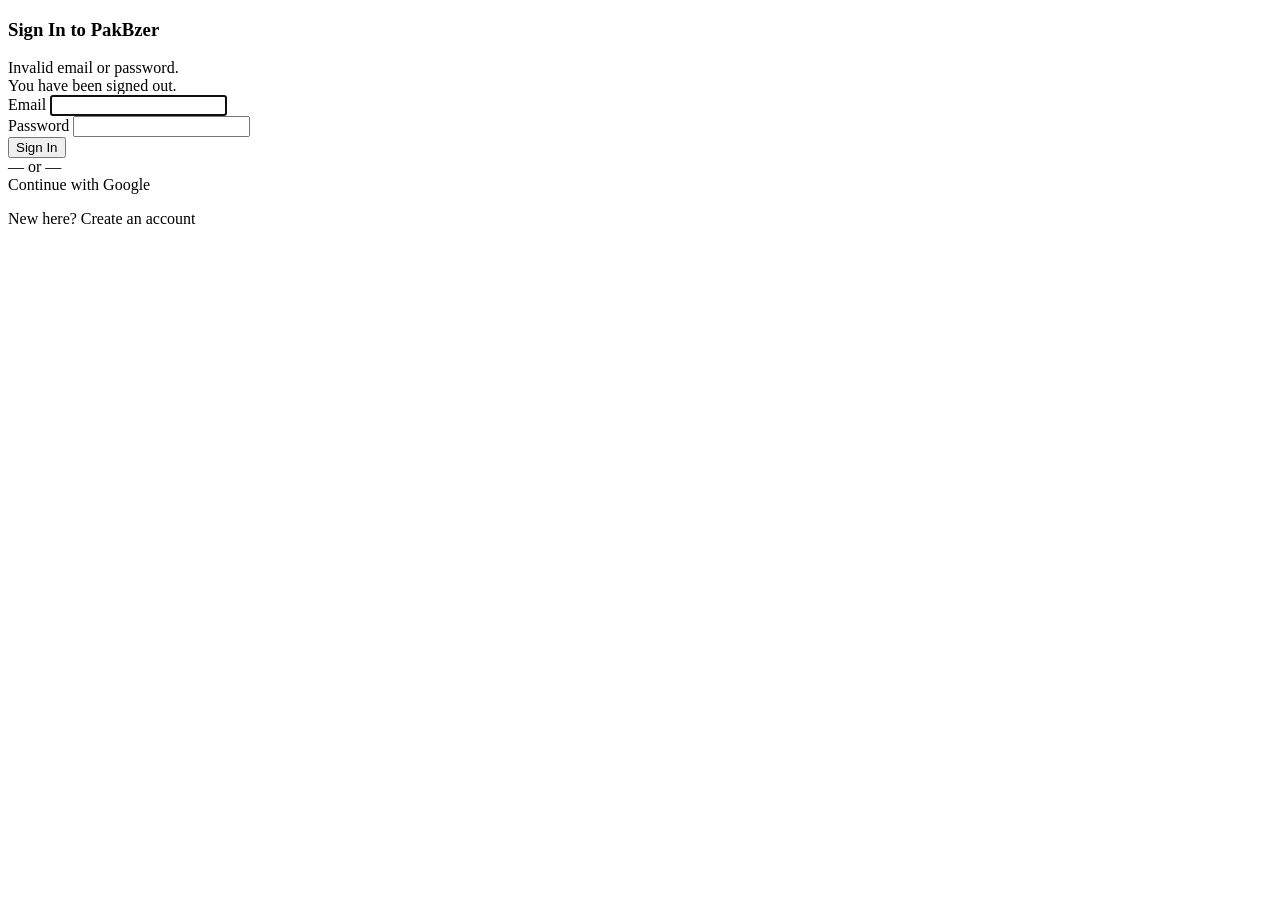
==== src/main/resources/templates/login.html @ 0b174278 "Initial commit: PakBzer e-commerce platform (source, docs, env template)." ====
<!DOCTYPE html>
<html xmlns:th="http://www.thymeleaf.org">
<head th:replace="~{fragments/layout :: head('Sign In')}"></head>
<body>
<nav th:replace="~{fragments/layout :: navbar}"></nav>

<div class="container my-5">
    <div class="row justify-content-center">
        <div class="col-md-5">
            <div class="card border-0 shadow-sm">
                <div class="card-body p-4">
                    <h3 class="text-center mb-3">Sign In to <span class="text-success fw-bold">PakBzer</span></h3>

                    <div th:if="${param.error}" class="alert alert-danger">Invalid email or password.</div>
                    <div th:if="${param.logout}" class="alert alert-info">You have been signed out.</div>
                    <div th:if="${message}" class="alert alert-success" th:text="${message}"></div>

                    <form th:action="@{/login}" method="post">
                        <div class="mb-3">
                            <label class="form-label">Email</label>
                            <input type="email" name="username" class="form-control" required autofocus/>
                        </div>
                        <div class="mb-3">
                            <label class="form-label">Password</label>
                            <input type="password" name="password" class="form-control" required/>
                        </div>
                        <button type="submit" class="btn btn-success w-100">Sign In</button>
                    </form>

                    <div class="text-center my-3 text-muted">— or —</div>
                    <a th:href="@{/oauth2/authorization/google}" class="btn btn-outline-dark w-100">
                        <i class="bi bi-google"></i> Continue with Google
                    </a>

                    <p class="text-center mt-3 mb-0">
                        New here? <a th:href="@{/register}">Create an account</a>
                    </p>
                </div>
            </div>
        </div>
    </div>
</div>

<footer th:replace="~{fragments/layout :: footer}"></footer>
<div th:replace="~{fragments/layout :: scripts}"></div>
</body>
</html>
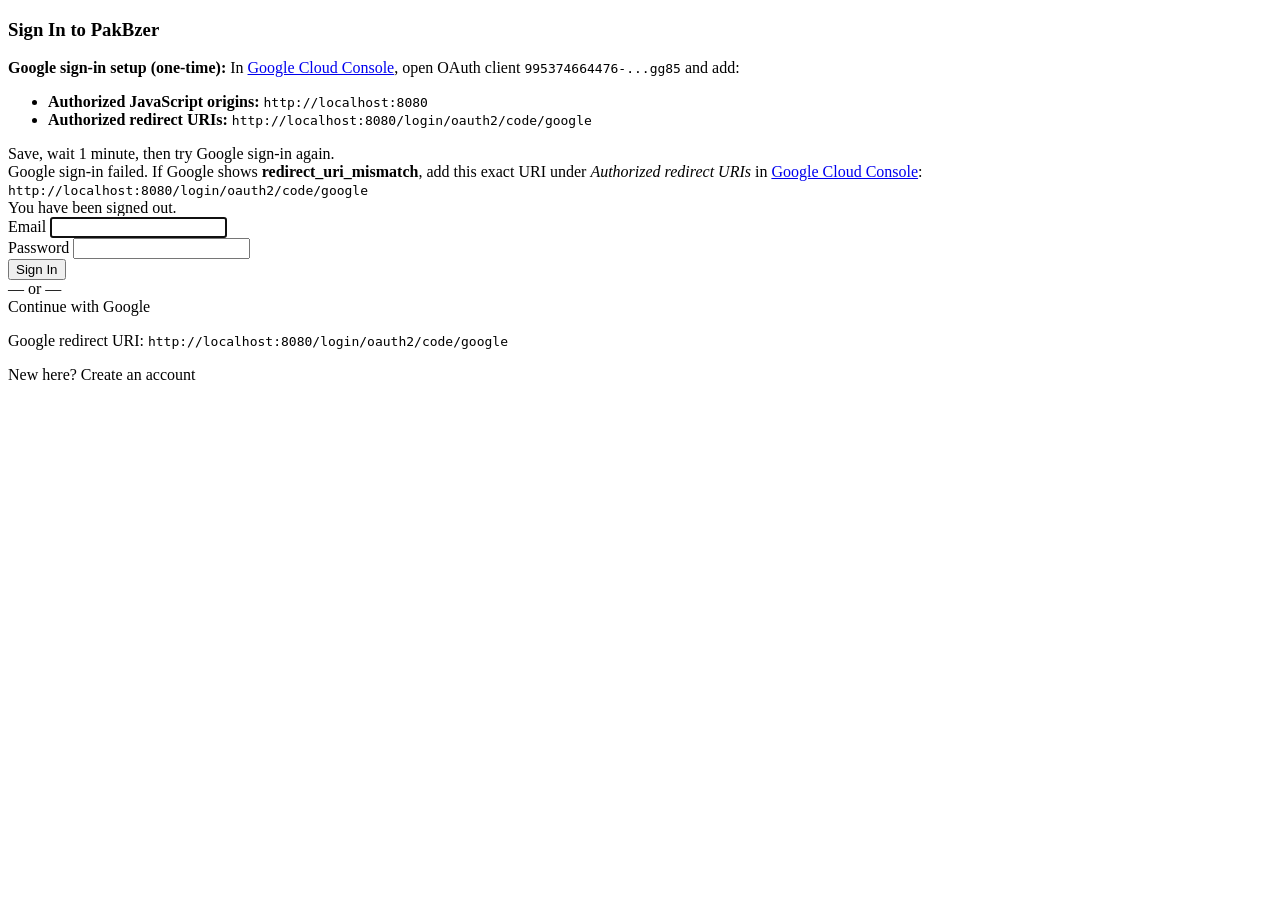
==== commit 191467ae: "Push updated project version" ====
--- a/src/main/resources/templates/login.html
+++ b/src/main/resources/templates/login.html
@@ -11,7 +11,22 @@
                 <div class="card-body p-4">
                     <h3 class="text-center mb-3">Sign In to <span class="text-success fw-bold">PakBzer</span></h3>
 
-                    <div th:if="${param.error}" class="alert alert-danger">Invalid email or password.</div>
+                    <div class="alert alert-warning small mb-3">
+                        <strong>Google sign-in setup (one-time):</strong> In
+                        <a href="https://console.cloud.google.com/apis/credentials" target="_blank" rel="noopener">Google Cloud Console</a>,
+                        open OAuth client <code>995374664476-...gg85</code> and add:
+                        <ul class="mb-1 mt-1">
+                            <li><strong>Authorized JavaScript origins:</strong> <code>http://localhost:8080</code></li>
+                            <li><strong>Authorized redirect URIs:</strong> <code th:text="${googleRedirectUri}">http://localhost:8080/login/oauth2/code/google</code></li>
+                        </ul>
+                        Save, wait 1 minute, then try Google sign-in again.
+                    </div>
+                    <div th:if="${param.oauth_error}" class="alert alert-danger">
+                        Google sign-in failed. If Google shows <strong>redirect_uri_mismatch</strong>, add this
+                        exact URI under <em>Authorized redirect URIs</em> in
+                        <a href="https://console.cloud.google.com/apis/credentials" target="_blank" rel="noopener">Google Cloud Console</a>:
+                        <code class="d-block mt-2" th:text="${googleRedirectUri}">http://localhost:8080/login/oauth2/code/google</code>
+                    </div>
                     <div th:if="${param.logout}" class="alert alert-info">You have been signed out.</div>
                     <div th:if="${message}" class="alert alert-success" th:text="${message}"></div>
 
@@ -31,6 +46,10 @@
                     <a th:href="@{/oauth2/authorization/google}" class="btn btn-outline-dark w-100">
                         <i class="bi bi-google"></i> Continue with Google
                     </a>
+                    <p class="small text-muted text-center mt-2 mb-0">
+                        Google redirect URI:
+                        <code th:text="${googleRedirectUri}">http://localhost:8080/login/oauth2/code/google</code>
+                    </p>
 
                     <p class="text-center mt-3 mb-0">
                         New here? <a th:href="@{/register}">Create an account</a>
